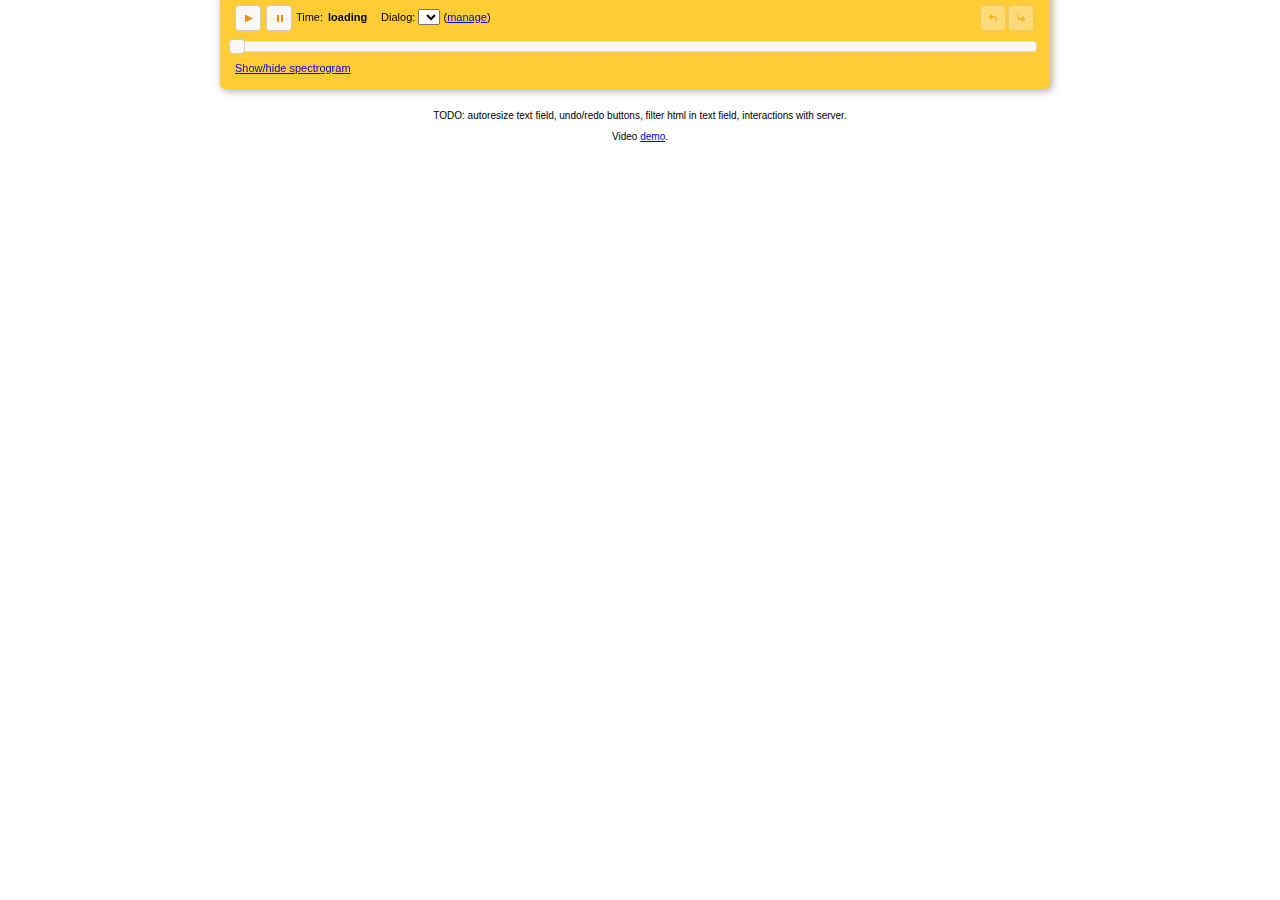
==== root/index.html @ d6fac4a2 "Initial commit. This release does not include data!" ====
<html lang="en"><head>
		<meta http-equiv="Content-Type" content="text/html; charset=iso-8859-1" />
		<title>Transcript correction</title>
		<link type="text/css" href="css/ui-lightness/jquery-ui-1.8.1.custom.css" rel="stylesheet" />	
		<script type="text/javascript" src="js/jquery-1.4.2.min.js"></script>
		<script type="text/javascript" src="js/jquery-ui-1.8.1.custom.min.js"></script>
		<script type="text/javascript" src="client.js"></script>
    <style type="text/css">
    .message {
        color:red;
    }
    #toolbar {
        padding: 15px 15px;
        position: fixed;
        left:50%;
        top:-10;
        width:800px;
        background-color: #ffcc33;
        border-radius:5px;
        -moz-border-radius:5px;
        -webkit-border-radius:5px;
        margin-left:-420px;
        z-index:1;
        box-shadow: 2px 2px 8px #aaa;
        -moz-box-shadow: 2px 2px 8px #aaa;
        -webkit-box-shadow: 2px 2px 8px #aaa;
    }
	body { font: 62.5% "Trebuchet MS", sans-serif; color:black; background-color:white;}
    #slider {width:100%;margin-top:10px;display:inline-block;margin-bottom:10px;}
    sentence {display:block; width:80%; text-align:left; border:1px solid #ccc;padding:20px; border-radius:10px;-moz-border-radius:10px;-webkit-border-radius:10px;margin-top:10px;font-size:130%; background-color:white;}
    placeholder {display: block;padding:10px; }
    sentence.clickable:hover { 
        border: 1px solid white;
        box-shadow: inset 2px 2px 10px #bbb;
        -moz-box-shadow: inset 2px 2px 10px #bbb;
        -webkit-box-shadow: inset 2px 2px 10px #bbb;
        padding-top: 23px;
        padding-bottom: 17px;
        padding-left: 23px;
    }
    sentence.selected {
        border: 1px solid white;
        box-shadow: inset 2px 2px 10px #bbb;
        -moz-box-shadow: inset 2px 2px 10px #bbb;
        -webkit-box-shadow: inset 2px 2px 10px #bbb;
        padding-top: 23px;
        padding-bottom: 17px;
        padding-left: 23px;
    }

    lattice {display:block;margin-bottom:20px;margin-top:-5px;}
    wordlist {display:inline-block; vertical-align:top; background-color: #eeeeee; border: 1px solid  #eeeeee; border-radius:3px; -moz-border-radius:3px; -webkit-border-radius:3px; margin:1px; margin-top:20px;min-width:30px;}
    word {display:inline-block; background-color: #ffffff; margin:2px; border-radius:3px;-moz-border-radius:3px;-webkit-border-radius:3px; padding:3px; padding-left:6px; padding-right:6px; border: 1px solid white;cursor:default;}
    word.selected {border: 1px solid blue;}
    word.unmodified {border: 1px solid blue; }
    wordlist.selected {border: 1px solid #aaaaaa;background-color:#dddddd;}
    wordlist.anchor {background-color:#ccb;border-color:#ccb;text-align:center;font-weight:bold;padding-left:3px;padding-right:3px;padding-top:5px;}
    wordlist.anchor.selected {border: 1px solid #775;background-color:#aa9;}
    input.editing {border: 1px solid black; border-radius:3px;-moz-border-radius:3px; -webkit-border-radius:3px; padding:3px; padding-left:6px; padding-right:6px;margin: 2px;}
    #icons {display:block; visibility:hidden;position:absolute;}
    #edition-icons {display:block; visibility:hidden;position:absolute;}
    icon {float:left;}
    icon:hover {background-color:#eeeeee;border-radius:3px;-moz-border-radius:3px;-webkit-border-radius:3px;}
    semannotation { display:inline; padding-left: 2px; padding-right:2px; background-color: LightSkyBlue;  border-radius:2px;-moz-border-radius:2px;-webkit-border-radius:2px; }
    #spectrogram {
        margin-top:10px;
        display:none;
    }
    .last_modified {
        color:gray;
        font-size:70%;
        float:right;
    }
    </style>
</head>
<body>
<div>
<span id="toolbar" class="ui-widget ui-corner-all">
        <button id="play">Play (Space)</button>
        <button id="pause">Pause (Space)</button>
        
        <label for="amount">Time: </label>
        <input size="5" type="text" id="time" style="border:0; font-weight:bold; background:none;" value="loading"/>
        Dialog: <select id="showname"></select>
        <!--<button id="revert">Revert</button>
        <button id="save">Save</button>
        <button id="previous">Previous</button><button id="next">Next</button>-->
        (<a href="upload.html" target="_manager">manage</a>) 
        <div style="float:right">
        <button id="undo">Undo (Ctrl-z)</button><button id="redo">Redo (Ctrl-Shift-z)</button>
        </div>
        <div id="slider"></div>
        <audio id="player"></audio>
        <a href="#" id="show_spectrogram">Show/hide spectrogram</a>
        <iframe name="spectrogram" id="spectrogram" src="spectrogram/33.html" frameborder="0" width="800"></iframe>
</span>
</div>
<center>
<div style="margin-top:110px"></div>
<div id="sentences"></div>
<div id="icons"><icon class="delete wordlist-icon" title="Delete selected (Delete)"></icon><icon class="edit wordlist-icon" title="Edit selected (Enter)"></icon><icon class="insert wordlist-icon" title="Insert after (Ctrl-Space)"></icon>
<icon class="cancel edition-icon" title="Cancel edition (Esc)"></icon><icon class="save edition-icon" title="Save new text (Enter)"></icon></div>
<p>TODO: autoresize text field, undo/redo buttons, filter html in text field, interactions with server.</p>
<p>Video <a href="transcript-correction2.avi">demo</a>.</p>
</center>
</body>
</html>
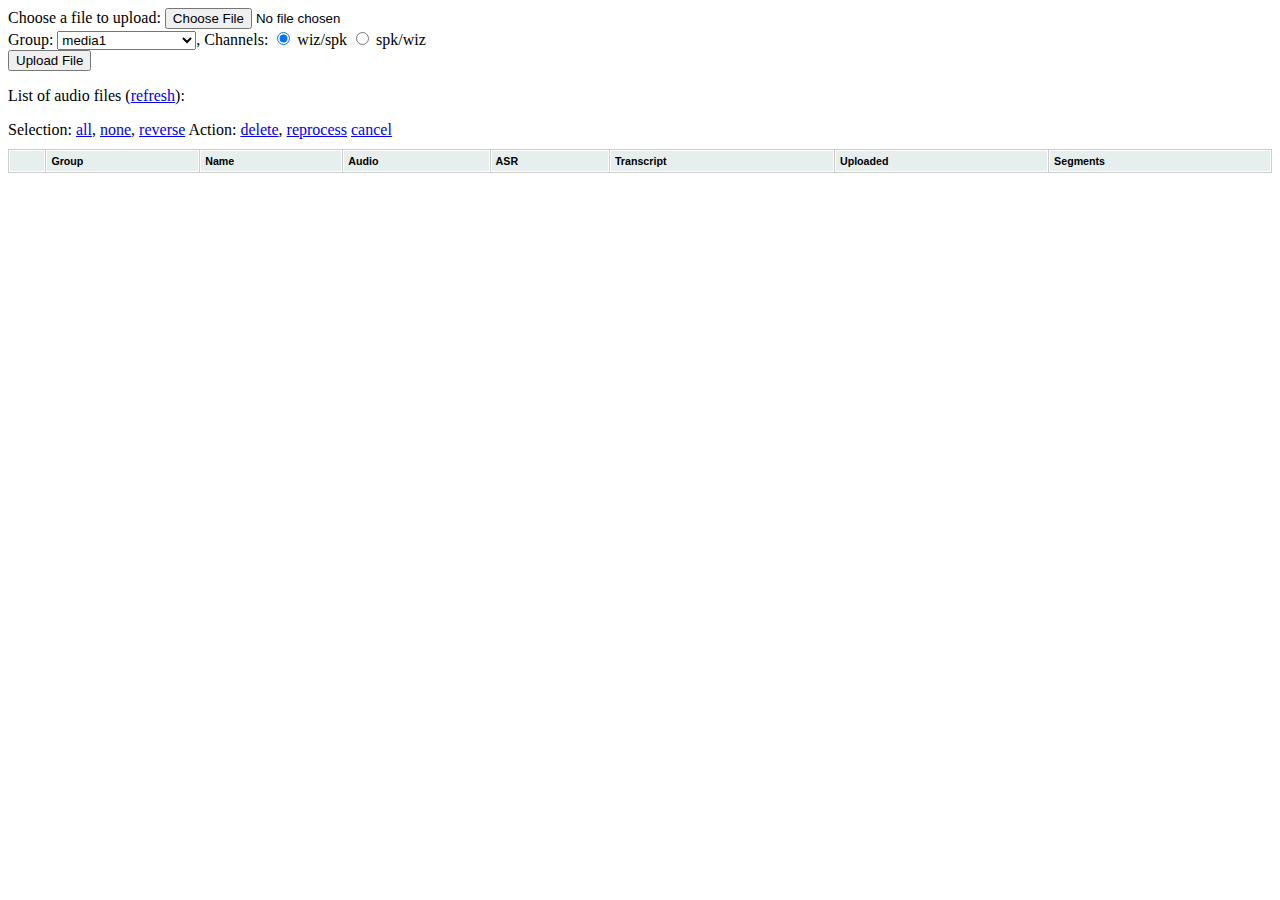
==== commit dbc32602: "merged manager and editor to one file" ====
--- a/root/index.html
+++ b/root/index.html
@@ -1,107 +1,204 @@
-<html lang="en"><head>
-		<meta http-equiv="Content-Type" content="text/html; charset=iso-8859-1" />
-		<title>Transcript correction</title>
-		<link type="text/css" href="css/ui-lightness/jquery-ui-1.8.1.custom.css" rel="stylesheet" />	
-		<script type="text/javascript" src="js/jquery-1.4.2.min.js"></script>
-		<script type="text/javascript" src="js/jquery-ui-1.8.1.custom.min.js"></script>
-		<script type="text/javascript" src="client.js"></script>
-    <style type="text/css">
-    .message {
-        color:red;
+<html>
+<head>
+<title>Audio transcript manager</title>
+<link rel="stylesheet" href="js/style.css" type="text/css" />
+<script type="text/javascript" src="js/jquery-1.4.2.min.js"></script>
+<link type="text/css" href="css/ui-lightness/jquery-ui-1.8.1.custom.css" rel="stylesheet" />	
+<script type="text/javascript" src="js/jquery-ui-1.8.1.custom.min.js"></script>
+<script type="text/javascript" src="js/jquery.tablesorter.min.js"></script> 
+<script type="text/javascript" src="longpoll.js"></script>
+<script type="text/javascript">
+if(this.console == undefined) {
+    console = { log: function() {} };
+}
+function startUpload(){
+    $('#f1_upload_process').show();
+    $("#wait").show();
+    $("#result").html("");
+    return true;
+}
+
+function stopUpload(message, show_overwrite){
+    $("#result").html(message);
+    $('#f1_upload_process').hide();
+    $('#overwrite input[name=overwrite]').attr('checked', false);
+    if(show_overwrite) {
+        $('#overwrite').show();
+    } else $('#overwrite').hide();
+    $("#wait").hide();
+    list_files();
+    return true;
+}
+
+var file_info = null;
+
+function list_files() {
+    $.getJSON('/list_files', {}, function(data) {
+        file_info = data;
+        var list = $('#file_list > tbody');
+        $(list).empty();
+        var fields = ['select', 'group', 'name', 'original_audio', 'asr_status', 'transcript_status', 'uploaded', 'num_segments'];
+        for(var i = 0; i < data.length; i++) {
+            var table_row = "<tr>";
+            for(var j = 0; j < fields.length ;j++) {
+                table_row += '<td class="' + fields[j] + '">' + data[i][fields[j]] + '</td>';
+            }
+            table_row += "</tr>";
+            var row = $(table_row);
+            $(row).attr("file_num", i);
+            $(list).append(row);
+            var row = $(list).children().last();
+            $(row).find('td.select').html('<input class="select" type="checkbox" />');
+        }
+        /*$('#file_list td.original_audio').each(function () {
+            $(this).html('<a href="' + $(this).html() + '">' + $(this).html() + '</a>');
+        });*/
+        /*$('#file_list').find('.asr_status').each(function() {
+            var text = $(this).html();
+            if(text.match(/^waiting/)) { $(this).css("color", "orange"); }
+            else if (text.match(/^processed/)) { $(this).css("color", "green"); }
+            else if (text.match(/^failed/)) { $(this).css("color", "red"); }
+        });
+        $('#file_list').find('.transcript_status').each(function() {
+            var text = $(this).html();
+            if(text.match(/^modified/)) { $(this).css("color", "orange"); }
+            else if (text.match(/^validated/)) { $(this).css("color", "green"); }
+        });*/
+        $('#file_list').tablesorter({headers:{0:{sorter:false}, 6:{sorter:'usLongDate'}}}); 
+        $('#file_list').trigger('update');
+        $('#file_list').trigger('sorton', [[[6,1]]]);
+    });
+};
+
+$(function() {
+    $('#file_list').addClass('tablesorter');
+    //$("#file_list").tablesorter();
+    $("#file_list").bind("sortStart",function() { 
+        $("#wait").show(); 
+    }).bind("sortEnd",function() { 
+        $("#wait").hide(); 
+    }); 
+    //{sortList:[[6,1]], headers:{6:{sorter:'usLongDate'}}});
+    $('#overwrite input[name=overwrite]').attr('checked', false);
+    list_files();
+});
+
+function select(type) {
+    if(type == "all") {
+        $("input.select").attr("checked", true);
+    } else if(type == "none") {
+        $("input.select").attr("checked", false);
+    } else if(type == "reverse") {
+        $("input.select").each(function() {
+            $(this).attr("checked", !$(this).attr("checked"));
+        });
     }
-    #toolbar {
-        padding: 15px 15px;
-        position: fixed;
-        left:50%;
-        top:-10;
-        width:800px;
-        background-color: #ffcc33;
-        border-radius:5px;
-        -moz-border-radius:5px;
-        -webkit-border-radius:5px;
-        margin-left:-420px;
-        z-index:1;
-        box-shadow: 2px 2px 8px #aaa;
-        -moz-box-shadow: 2px 2px 8px #aaa;
-        -webkit-box-shadow: 2px 2px 8px #aaa;
+}
+
+function action(type) {
+    if(type == "delete") {
+        var selection = $("input.select[checked!=false]").parents("tr").find(".name").get();
+        if(selection.length > 0 && confirm("Do you really want to delete " + selection.length + " files?")) {
+            $.post("/delete_dialog", JSON.stringify(selection.map(function(item){return $(item).html();})), function(data) {
+                if(data.error == "failed") {
+                    console.log(data);
+                } else {
+                    $("input.select[checked!=false]").parents("tr").fadeOut(function() {
+                        $(this).remove();
+                    });
+                }
+            });
+        }
+    } else if(type == "reprocess") {
+        var selection = $("input.select[checked!=false]").parents("tr").find(".name").get();
+        if(selection.length > 0 && confirm("Do you really want to reprocess " + selection.length + " files?")) {
+            $.post("/reprocess_dialog", JSON.stringify(selection.map(function(item){return $(item).html();})), function(data) {
+                if(data.error == "failed") {
+                    console.log(data);
+                } else {
+                    //list_files();
+                }
+            });
+        }
+    } else if(type == "cancel") {
+        var selection = $("input.select[checked!=false]").parents("tr").find(".name").get();
+        if(selection.length > 0 && confirm("Do you really want to cancel " + selection.length + " files?")) {
+            $.post("/cancel_processing", JSON.stringify(selection.map(function(item){return $(item).html();})), function(data) {
+                if(data.error == "failed") {
+                    console.log(data);
+                } else {
+                    //list_files();
+                }
+            });
+        }
+    } else if(type == "refresh") {
+        var selection = $("input.select[checked!=false]").parents("tr").find(".name").get();
+        $.post("/refresh", JSON.stringify(selection.map(function(item){return $(item).html();})));
     }
-	body { font: 62.5% "Trebuchet MS", sans-serif; color:black; background-color:white;}
-    #slider {width:100%;margin-top:10px;display:inline-block;margin-bottom:10px;}
-    sentence {display:block; width:80%; text-align:left; border:1px solid #ccc;padding:20px; border-radius:10px;-moz-border-radius:10px;-webkit-border-radius:10px;margin-top:10px;font-size:130%; background-color:white;}
-    placeholder {display: block;padding:10px; }
-    sentence.clickable:hover { 
-        border: 1px solid white;
-        box-shadow: inset 2px 2px 10px #bbb;
-        -moz-box-shadow: inset 2px 2px 10px #bbb;
-        -webkit-box-shadow: inset 2px 2px 10px #bbb;
-        padding-top: 23px;
-        padding-bottom: 17px;
-        padding-left: 23px;
-    }
-    sentence.selected {
-        border: 1px solid white;
-        box-shadow: inset 2px 2px 10px #bbb;
-        -moz-box-shadow: inset 2px 2px 10px #bbb;
-        -webkit-box-shadow: inset 2px 2px 10px #bbb;
-        padding-top: 23px;
-        padding-bottom: 17px;
-        padding-left: 23px;
-    }
-
-    lattice {display:block;margin-bottom:20px;margin-top:-5px;}
-    wordlist {display:inline-block; vertical-align:top; background-color: #eeeeee; border: 1px solid  #eeeeee; border-radius:3px; -moz-border-radius:3px; -webkit-border-radius:3px; margin:1px; margin-top:20px;min-width:30px;}
-    word {display:inline-block; background-color: #ffffff; margin:2px; border-radius:3px;-moz-border-radius:3px;-webkit-border-radius:3px; padding:3px; padding-left:6px; padding-right:6px; border: 1px solid white;cursor:default;}
-    word.selected {border: 1px solid blue;}
-    word.unmodified {border: 1px solid blue; }
-    wordlist.selected {border: 1px solid #aaaaaa;background-color:#dddddd;}
-    wordlist.anchor {background-color:#ccb;border-color:#ccb;text-align:center;font-weight:bold;padding-left:3px;padding-right:3px;padding-top:5px;}
-    wordlist.anchor.selected {border: 1px solid #775;background-color:#aa9;}
-    input.editing {border: 1px solid black; border-radius:3px;-moz-border-radius:3px; -webkit-border-radius:3px; padding:3px; padding-left:6px; padding-right:6px;margin: 2px;}
-    #icons {display:block; visibility:hidden;position:absolute;}
-    #edition-icons {display:block; visibility:hidden;position:absolute;}
-    icon {float:left;}
-    icon:hover {background-color:#eeeeee;border-radius:3px;-moz-border-radius:3px;-webkit-border-radius:3px;}
-    semannotation { display:inline; padding-left: 2px; padding-right:2px; background-color: LightSkyBlue;  border-radius:2px;-moz-border-radius:2px;-webkit-border-radius:2px; }
-    #spectrogram {
-        margin-top:10px;
-        display:none;
-    }
-    .last_modified {
-        color:gray;
-        font-size:70%;
-        float:right;
-    }
-    </style>
+}
+
+var longpoll = new LongPoll("/poll");
+$(function() {
+    longpoll.on("update_dialog", function(event) {
+        console.log(event.payload);
+        var row = $('#file_list').find('td.name')
+            .filter(function() { return $(this).html() == event.payload.name }).parent();
+        console.log(row);
+        var fields = ['select', 'group', 'name', 'original_audio', 'asr_status', 'transcript_status', 'uploaded', 'num_segments'];
+        for(var i = 0; i < fields.length; i++) {
+            $(row).find('td.' + fields[i]).html(event.payload[fields[i]]);
+        }
+        row.find('td')
+            .css({backgroundColor: 'yellow'}).delay(300)
+            .animate({backgroundColor: 'white'});
+    });
+});
+</script>
+<style type="text/css">
+#f1_upload_process{
+    display:none;
+}
+form{
+}
+</style>
 </head>
 <body>
-<div>
-<span id="toolbar" class="ui-widget ui-corner-all">
-        <button id="play">Play (Space)</button>
-        <button id="pause">Pause (Space)</button>
-        
-        <label for="amount">Time: </label>
-        <input size="5" type="text" id="time" style="border:0; font-weight:bold; background:none;" value="loading"/>
-        Dialog: <select id="showname"></select>
-        <!--<button id="revert">Revert</button>
-        <button id="save">Save</button>
-        <button id="previous">Previous</button><button id="next">Next</button>-->
-        (<a href="upload.html" target="_manager">manage</a>) 
-        <div style="float:right">
-        <button id="undo">Undo (Ctrl-z)</button><button id="redo">Redo (Ctrl-Shift-z)</button>
-        </div>
-        <div id="slider"></div>
-        <audio id="player"></audio>
-        <a href="#" id="show_spectrogram">Show/hide spectrogram</a>
-        <iframe name="spectrogram" id="spectrogram" src="spectrogram/33.html" frameborder="0" width="800"></iframe>
-</span>
-</div>
-<center>
-<div style="margin-top:110px"></div>
-<div id="sentences"></div>
-<div id="icons"><icon class="delete wordlist-icon" title="Delete selected (Delete)"></icon><icon class="edit wordlist-icon" title="Edit selected (Enter)"></icon><icon class="insert wordlist-icon" title="Insert after (Ctrl-Space)"></icon>
-<icon class="cancel edition-icon" title="Cancel edition (Esc)"></icon><icon class="save edition-icon" title="Save new text (Enter)"></icon></div>
-<p>TODO: autoresize text field, undo/redo buttons, filter html in text field, interactions with server.</p>
-<p>Video <a href="transcript-correction2.avi">demo</a>.</p>
-</center>
+<div id="wait" style="display:none;position:fixed; top:0px; left:0px;"><img src="loader.gif" /></div>
+<div id="message" style="display:none;position:fixed; top:0px; right:0px;"></div>
+<form enctype="multipart/form-data" action="/upload" method="POST" target="upload_target" onsubmit="startUpload();">
+<p id="f1_upload_process">Uploading...</p>
+<p id="result">
+<div id="overwrite" style="display:none;"><input name="overwrite" type="checkbox"> Force overwrite</div>
+</p>
+<input type="hidden" name="MAX_FILE_SIZE" value="100000000" />
+Choose a file to upload: <input name="uploadedfile" type="file" /><br />
+Group: <select name="group"><option name="media1">media1</option><option name="media2-newdomain">media2-newdomain</option></select>,
+Channels: <input name="channels" type="radio" checked title="Left: wizard / Right: speaker" value="wiz/spk"> wiz/spk <input name="channels" type="radio" title="Left: speaker / Right: wizard" value="spk/wiz"> spk/wiz<br />
+<input type="submit" value="Upload File" />
+<iframe id="upload_target" name="upload_target" src="#" style="width:0px;height:0px;border:0px solid #fff;"></iframe> 
+</form>
+
+    <p>
+    List of audio files (<a href="javascript:list_files()">refresh</a>):
+    </p>
+    Selection: <a href="javascript:select('all')">all</a>, <a href="javascript:select('none')">none</a>, <a href="javascript:select('reverse')">reverse</a>
+    Action: <a href="javascript:action('delete')">delete</a>,
+    <a href="javascript:action('reprocess')">reprocess</a>
+    <a href="javascript:action('cancel')">cancel</a>
+    <table id="file_list" cellspacing="1px">
+    <thead>
+        <tr>
+            <th></th>
+            <th>Group</th>
+            <th>Name</th>
+            <th>Audio</th>
+            <th>ASR</th>
+            <th>Transcript</th>
+            <th>Uploaded</th>
+            <th>Segments</th>
+        </tr>
+    </thead>
+    <tbody></tbody>
+    </table>
 </body>
 </html>
--- a/root/js/style.css
+++ b/root/js/style.css
@@ -0,0 +1,39 @@
+/* tables */
+table.tablesorter {
+	font-family:arial;
+	background-color: #CDCDCD;
+	margin:10px 0pt 15px;
+	font-size: 8pt;
+	width: 100%;
+	text-align: left;
+}
+table.tablesorter thead tr th, table.tablesorter tfoot tr th {
+	background-color: #e6EEEE;
+	border: 1px solid #FFF;
+	font-size: 8pt;
+	padding: 4px;
+}
+table.tablesorter thead tr .header {
+	background-image: url(bg.gif);
+	background-repeat: no-repeat;
+	background-position: center right;
+	cursor: pointer;
+}
+table.tablesorter tbody td {
+	color: #3D3D3D;
+	padding: 4px;
+	background-color: #FFF;
+	vertical-align: top;
+}
+table.tablesorter tbody tr.odd td {
+	background-color:#F0F0F6;
+}
+table.tablesorter thead tr .headerSortUp {
+	background-image: url(asc.gif);
+}
+table.tablesorter thead tr .headerSortDown {
+	background-image: url(desc.gif);
+}
+table.tablesorter thead tr .headerSortDown, table.tablesorter thead tr .headerSortUp {
+background-color: #8dbdd8;
+}
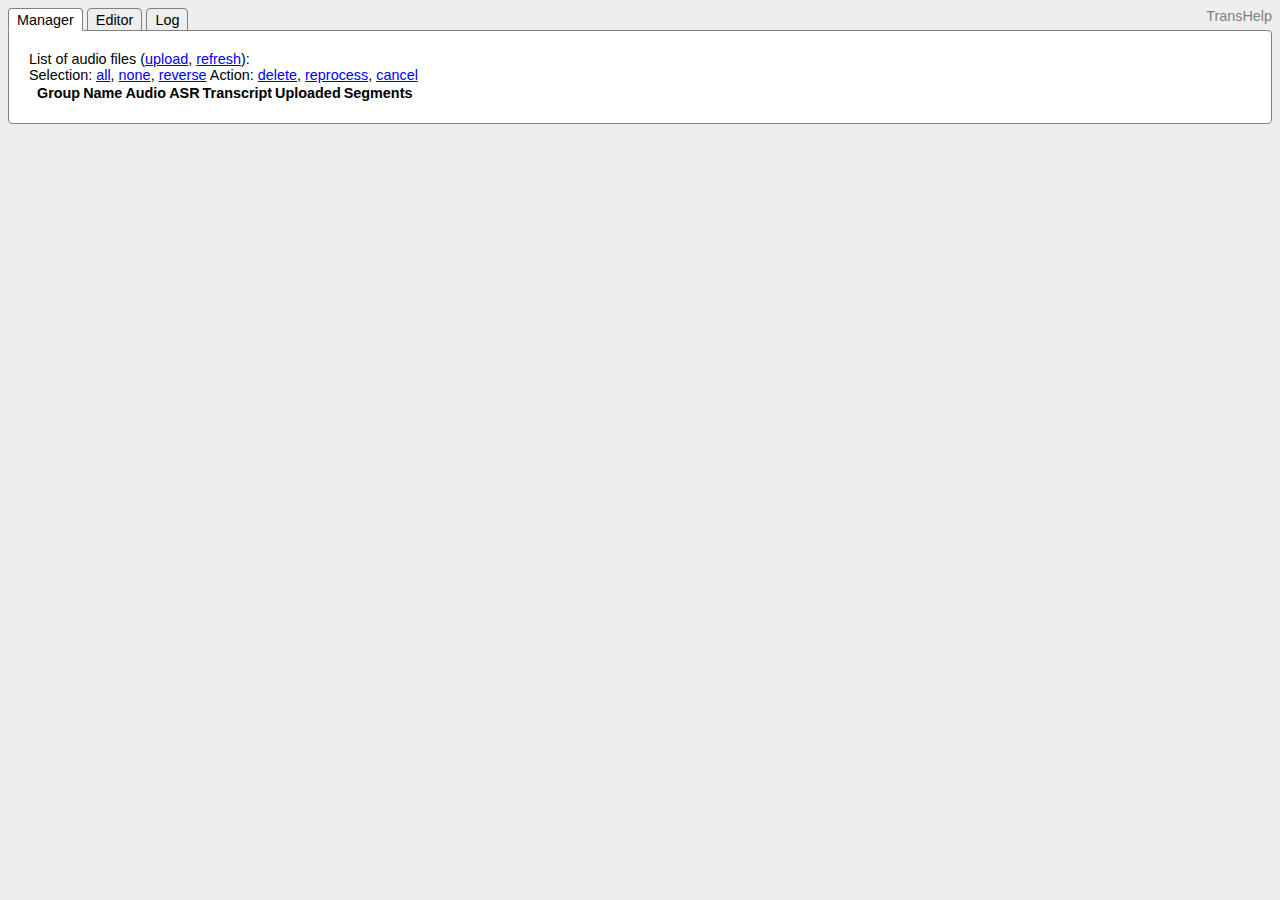
==== commit f1b33507: "added a log tab; tuned css" ====
--- a/root/index.html
+++ b/root/index.html
@@ -1,193 +1,51 @@
-<html>
+<!DOCTYPE html>
+<html lang="en">
 <head>
-<title>Audio transcript manager</title>
-<link rel="stylesheet" href="js/style.css" type="text/css" />
-<script type="text/javascript" src="js/jquery-1.4.2.min.js"></script>
-<link type="text/css" href="css/ui-lightness/jquery-ui-1.8.1.custom.css" rel="stylesheet" />	
-<script type="text/javascript" src="js/jquery-ui-1.8.1.custom.min.js"></script>
-<script type="text/javascript" src="js/jquery.tablesorter.min.js"></script> 
-<script type="text/javascript" src="longpoll.js"></script>
-<script type="text/javascript">
-if(this.console == undefined) {
-    console = { log: function() {} };
-}
-function startUpload(){
-    $('#f1_upload_process').show();
-    $("#wait").show();
-    $("#result").html("");
-    return true;
-}
-
-function stopUpload(message, show_overwrite){
-    $("#result").html(message);
-    $('#f1_upload_process').hide();
-    $('#overwrite input[name=overwrite]').attr('checked', false);
-    if(show_overwrite) {
-        $('#overwrite').show();
-    } else $('#overwrite').hide();
-    $("#wait").hide();
-    list_files();
-    return true;
-}
-
-var file_info = null;
-
-function list_files() {
-    $.getJSON('/list_files', {}, function(data) {
-        file_info = data;
-        var list = $('#file_list > tbody');
-        $(list).empty();
-        var fields = ['select', 'group', 'name', 'original_audio', 'asr_status', 'transcript_status', 'uploaded', 'num_segments'];
-        for(var i = 0; i < data.length; i++) {
-            var table_row = "<tr>";
-            for(var j = 0; j < fields.length ;j++) {
-                table_row += '<td class="' + fields[j] + '">' + data[i][fields[j]] + '</td>';
-            }
-            table_row += "</tr>";
-            var row = $(table_row);
-            $(row).attr("file_num", i);
-            $(list).append(row);
-            var row = $(list).children().last();
-            $(row).find('td.select').html('<input class="select" type="checkbox" />');
-        }
-        /*$('#file_list td.original_audio').each(function () {
-            $(this).html('<a href="' + $(this).html() + '">' + $(this).html() + '</a>');
-        });*/
-        /*$('#file_list').find('.asr_status').each(function() {
-            var text = $(this).html();
-            if(text.match(/^waiting/)) { $(this).css("color", "orange"); }
-            else if (text.match(/^processed/)) { $(this).css("color", "green"); }
-            else if (text.match(/^failed/)) { $(this).css("color", "red"); }
-        });
-        $('#file_list').find('.transcript_status').each(function() {
-            var text = $(this).html();
-            if(text.match(/^modified/)) { $(this).css("color", "orange"); }
-            else if (text.match(/^validated/)) { $(this).css("color", "green"); }
-        });*/
-        $('#file_list').tablesorter({headers:{0:{sorter:false}, 6:{sorter:'usLongDate'}}}); 
-        $('#file_list').trigger('update');
-        $('#file_list').trigger('sorton', [[[6,1]]]);
-    });
-};
-
-$(function() {
-    $('#file_list').addClass('tablesorter');
-    //$("#file_list").tablesorter();
-    $("#file_list").bind("sortStart",function() { 
-        $("#wait").show(); 
-    }).bind("sortEnd",function() { 
-        $("#wait").hide(); 
-    }); 
-    //{sortList:[[6,1]], headers:{6:{sorter:'usLongDate'}}});
-    $('#overwrite input[name=overwrite]').attr('checked', false);
-    list_files();
-});
-
-function select(type) {
-    if(type == "all") {
-        $("input.select").attr("checked", true);
-    } else if(type == "none") {
-        $("input.select").attr("checked", false);
-    } else if(type == "reverse") {
-        $("input.select").each(function() {
-            $(this).attr("checked", !$(this).attr("checked"));
-        });
-    }
-}
-
-function action(type) {
-    if(type == "delete") {
-        var selection = $("input.select[checked!=false]").parents("tr").find(".name").get();
-        if(selection.length > 0 && confirm("Do you really want to delete " + selection.length + " files?")) {
-            $.post("/delete_dialog", JSON.stringify(selection.map(function(item){return $(item).html();})), function(data) {
-                if(data.error == "failed") {
-                    console.log(data);
-                } else {
-                    $("input.select[checked!=false]").parents("tr").fadeOut(function() {
-                        $(this).remove();
-                    });
-                }
-            });
-        }
-    } else if(type == "reprocess") {
-        var selection = $("input.select[checked!=false]").parents("tr").find(".name").get();
-        if(selection.length > 0 && confirm("Do you really want to reprocess " + selection.length + " files?")) {
-            $.post("/reprocess_dialog", JSON.stringify(selection.map(function(item){return $(item).html();})), function(data) {
-                if(data.error == "failed") {
-                    console.log(data);
-                } else {
-                    //list_files();
-                }
-            });
-        }
-    } else if(type == "cancel") {
-        var selection = $("input.select[checked!=false]").parents("tr").find(".name").get();
-        if(selection.length > 0 && confirm("Do you really want to cancel " + selection.length + " files?")) {
-            $.post("/cancel_processing", JSON.stringify(selection.map(function(item){return $(item).html();})), function(data) {
-                if(data.error == "failed") {
-                    console.log(data);
-                } else {
-                    //list_files();
-                }
-            });
-        }
-    } else if(type == "refresh") {
-        var selection = $("input.select[checked!=false]").parents("tr").find(".name").get();
-        $.post("/refresh", JSON.stringify(selection.map(function(item){return $(item).html();})));
-    }
-}
-
-var longpoll = new LongPoll("/poll");
-$(function() {
-    longpoll.on("update_dialog", function(event) {
-        console.log(event.payload);
-        var row = $('#file_list').find('td.name')
-            .filter(function() { return $(this).html() == event.payload.name }).parent();
-        console.log(row);
-        var fields = ['select', 'group', 'name', 'original_audio', 'asr_status', 'transcript_status', 'uploaded', 'num_segments'];
-        for(var i = 0; i < fields.length; i++) {
-            $(row).find('td.' + fields[i]).html(event.payload[fields[i]]);
-        }
-        row.find('td')
-            .css({backgroundColor: 'yellow'}).delay(300)
-            .animate({backgroundColor: 'white'});
-    });
-});
-</script>
-<style type="text/css">
-#f1_upload_process{
-    display:none;
-}
-form{
-}
-</style>
+    <meta charset="iso-8859-1">
+    <title>TransHelp</title>
+    <link type="text/css" href="common.css" rel="stylesheet" /> <!-- need to be first for bulck resize of wordlists to work! -->
+    <link rel="stylesheet" href="js/style.css" type="text/css" />
+    <link type="text/css" href="css/ui-lightness/jquery-ui-1.8.1.custom.css" rel="stylesheet" />	
+    <script type="text/javascript" src="js/jquery-1.4.2.min.js"></script>
+    <script type="text/javascript" src="js/jquery-ui-1.8.1.custom.min.js"></script>
+    <script type="text/javascript" src="js/jquery.tablesorter.min.js"></script> 
+    <script type="text/javascript" src="longpoll.js"></script>
+    <script type="text/javascript" src="manager.js"></script>
+    <script type="text/javascript" src="editor.js"></script>
 </head>
 <body>
-<div id="wait" style="display:none;position:fixed; top:0px; left:0px;"><img src="loader.gif" /></div>
-<div id="message" style="display:none;position:fixed; top:0px; right:0px;"></div>
-<form enctype="multipart/form-data" action="/upload" method="POST" target="upload_target" onsubmit="startUpload();">
-<p id="f1_upload_process">Uploading...</p>
-<p id="result">
-<div id="overwrite" style="display:none;"><input name="overwrite" type="checkbox"> Force overwrite</div>
-</p>
-<input type="hidden" name="MAX_FILE_SIZE" value="100000000" />
-Choose a file to upload: <input name="uploadedfile" type="file" /><br />
-Group: <select name="group"><option name="media1">media1</option><option name="media2-newdomain">media2-newdomain</option></select>,
-Channels: <input name="channels" type="radio" checked title="Left: wizard / Right: speaker" value="wiz/spk"> wiz/spk <input name="channels" type="radio" title="Left: speaker / Right: wizard" value="spk/wiz"> spk/wiz<br />
-<input type="submit" value="Upload File" />
-<iframe id="upload_target" name="upload_target" src="#" style="width:0px;height:0px;border:0px solid #fff;"></iframe> 
-</form>
+<div class="tabbar">
+    <div id="manager-tab" class="tab-header selected" target="#manager">Manager</div>
+    <div id="editor-tab" class="tab-header" target="#editor">Editor</div>
+    <div id="log-tab" class="tab-header" target="#log">Log</div>
+    <span style="float:right;color:gray;">TransHelp</span>
 
-    <p>
-    List of audio files (<a href="javascript:list_files()">refresh</a>):
-    </p>
-    Selection: <a href="javascript:select('all')">all</a>, <a href="javascript:select('none')">none</a>, <a href="javascript:select('reverse')">reverse</a>
-    Action: <a href="javascript:action('delete')">delete</a>,
-    <a href="javascript:action('reprocess')">reprocess</a>
-    <a href="javascript:action('cancel')">cancel</a>
-    <table id="file_list" cellspacing="1px">
-    <thead>
-        <tr>
+    <div class="tab selected" id="manager">
+        <div id="upload_form">
+        <div id="wait" style="display:none;position:fixed; top:0px; left:0px;"><img src="loader.gif" /></div>
+        <div id="message" style="display:none;position:fixed; top:0px; right:0px;"></div>
+        <form enctype="multipart/form-data" action="/upload" method="POST" target="upload_target" onsubmit="startUpload();">
+            <p id="f1_upload_process">Uploading...</p>
+            <div id="result"></div>
+            <div id="overwrite" style="display:none;"><input name="overwrite" type="checkbox" /> Force overwrite</div>
+            <input type="hidden" name="MAX_FILE_SIZE" value="100000000" />
+            Choose a file to upload: <input name="uploadedfile" type="file" /><br />
+            Group: <select name="group"><option name="media1">media1</option><option name="media2-newdomain">media2-newdomain</option></select>,
+            Channels: <input name="channels" type="radio" checked title="Left: wizard / Right: speaker" value="wiz/spk" /> 
+            wiz/spk <input name="channels" type="radio" title="Left: speaker / Right: wizard" value="spk/wiz" /> spk/wiz<br />
+            <input type="submit" value="Upload File" />
+            <iframe id="upload_target" name="upload_target" src="#" style="width:0px;height:0px;border:0px solid #fff;background:white;float:right;"></iframe> 
+            <a href="javascript:$('#upload_form').hide();">hide form</a>
+        </form>
+        </div>
+
+        List of audio files (<a href="javascript:$('#upload_form').show();">upload</a>, <a href="javascript:list_files()">refresh</a>):<br />
+        Selection: <a href="javascript:select('all')">all</a>, <a href="javascript:select('none')">none</a>, <a href="javascript:select('reverse')">reverse</a>
+        Action: <a href="javascript:action('delete')">delete</a>, <a href="javascript:action('reprocess')">reprocess</a>, <a href="javascript:action('cancel')">cancel</a>
+        <table id="file_list" cellspacing="1px">
+        <thead>
+            <tr>
+            <th></th>
             <th></th>
             <th>Group</th>
             <th>Name</th>
@@ -196,9 +54,41 @@
             <th>Transcript</th>
             <th>Uploaded</th>
             <th>Segments</th>
-        </tr>
-    </thead>
-    <tbody></tbody>
-    </table>
+            </tr>
+        </thead>
+        <tbody></tbody>
+        </table>
+    </div>
+    <div class="tab" id="editor">
+        <div id="toolbar" class="ui-widget ui-corner-all">
+                <button id="play">Play (Space)</button>
+                <button id="pause">Pause (Space)</button>
+                
+                <label for="amount">Time: </label>
+                <input size="5" type="text" id="time" style="border:0; font-weight:bold; background:none;" value="loading"/>
+                Dialog: <select id="showname"></select>
+                <!--<button id="revert">Revert</button>
+                <button id="save">Save</button>
+                <button id="previous">Previous</button><button id="next">Next</button>-->
+                <!--(<a href="upload.html" target="_manager">manage</a>) -->
+                <div style="float:right">
+                <button id="undo">Undo (Ctrl-z)</button><button id="redo">Redo (Ctrl-Shift-z)</button>
+                </div>
+                <div id="slider"></div>
+                <audio id="player"></audio>
+                <!-- <a href="#" id="show_spectrogram">Show/hide spectrogram</a>
+                <iframe name="spectrogram" id="spectrogram" src="spectrogram/33.html" frameborder="0" width="800"></iframe> -->
+        </div>
+        <center>
+            <div id="sentences"></div>
+            <div id="icons"><icon class="delete wordlist-icon" title="Delete selected (Delete)"></icon><icon class="edit wordlist-icon" title="Edit selected (Enter)"></icon><icon class="insert wordlist-icon" title="Insert after (Ctrl-Space)"></icon>
+            <icon class="cancel edition-icon" title="Cancel edition (Esc)"></icon><icon class="save edition-icon" title="Save new text (Enter)"></icon></div>
+        </center>
+    </div>
+    <div class="tab" id="log">
+        <div id="log-content"></div>
+        <a href="javascript:$.get('/log', function(data) { $('#log-content').html(data.replace(/\n/g, '<br>')); })">refresh</a>
+    </div>
+</div>
 </body>
 </html>
--- a/root/common.css
+++ b/root/common.css
@@ -0,0 +1,271 @@
+/* Common */
+body {
+    font-family: sans-serif; /*"Trebuchet MS", sans-serif;*/
+    font-size: 90%;
+    color: black;
+    background-color: #eee;
+}
+.tab-header {
+    position: relative;
+    display: inline-block;
+    border: 1px solid gray;
+    background-color: #eee;
+    padding-top: 3px;
+    padding-right: 8px;
+    padding-left: 8px;
+    padding-bottom: 2px;
+    border-top-left-radius: 4px;
+    border-top-right-radius: 4px;
+    -moz-border-radius-topleft: 4px;
+    -moz-border-radius-topright: 4px;
+    -webkit-border-top-left-radius: 4px;
+    -webkit-border-top-right-radius: 4px;
+    z-index: 100;
+}
+.tab-header:hover {
+    cursor: pointer;
+    cursor: hand;
+}
+.tab-header.selected {
+    background-color: white;
+    border-bottom: 1px solid white;
+}
+.tab {
+    border-radius: 4px;
+    border-top-left-radius: 0px;
+    -moz-border-radius: 4px;
+    -moz-border-radius-topleft: 0px;
+    -webkit-border-radius: 4px;
+    -webkit-border-top-left-radius: 0px;
+    position: relative;
+    top: -1px;
+    border: 1px solid gray;
+    padding: 20px;
+    display: none;
+    background-color: white;
+}
+.tab.selected {
+    display: block;
+}
+
+/* Manager */
+#upload_form {
+    display: none;
+}
+#upload_form form {
+    display: inline-block;
+    border: 1px solid gray;
+    padding: 10px;
+    margin: 10px;
+    margin-top: 0px;
+}
+#f1_upload_process{
+    display: none;
+}
+
+/* Editor */
+.message {
+    color: red;
+}
+#toolbar {
+    position: fixed;
+    padding:20px;
+    margin-left:auto;
+    margin-right:auto;
+    font-size:70%;
+    width: 500px;
+    background-color: #eee; /*#ffcc33;*/
+    border-radius: 5px;
+    -moz-border-radius: 5px;
+    -webkit-border-radius: 5px;
+    border: 1px solid gray;
+    z-index: 1;
+    box-shadow: 2px 2px 8px #aaa;
+    -moz-box-shadow: 2px 2px 8px #aaa;
+    -webkit-box-shadow: 2px 2px 8px #aaa;
+}
+#slider {
+    margin-top: 10px;
+    display: block;
+    margin-bottom: 10px;
+}
+sentence {
+    display: block;
+    text-align: left;
+    padding: 10px;
+    border-radius: 10px;
+    -moz-border-radius: 10px;
+    -webkit-border-radius: 10px;
+    margin-top: 10px;
+    background-color: white;
+    border: 1px solid gray;
+}
+placeholder {
+    display: block;
+    padding: 10px;
+}
+sentence.clickable:hover { 
+    background-color: #eee;
+    /*box-shadow: inset 2px 2px 10px #bbb;
+    -moz-box-shadow: inset 2px 2px 10px #bbb;
+    -webkit-box-shadow: inset 2px 2px 10px #bbb;
+    padding-top: 23px;
+    padding-bottom: 17px;
+    padding-left: 23px;
+    */
+}
+sentence.selected {
+    /*border: 1px solid white;
+    box-shadow: inset 2px 2px 10px #bbb;
+    -moz-box-shadow: inset 2px 2px 10px #bbb;
+    -webkit-box-shadow: inset 2px 2px 10px #bbb;
+    padding-top: 23px;
+    padding-bottom: 17px;
+    padding-left: 23px;
+    */
+}
+lattice {
+    display: block;
+    margin-bottom: 5px;
+    margin-top: -5px;
+}
+wordlist {
+    display: inline-block;
+    vertical-align: top;
+    background-color: #eeeeee;
+    border: 1px solid  #eeeeee;
+    border-radius: 3px;
+    -moz-border-radius: 3px;
+    -webkit-border-radius: 3px;
+    margin: 1px;
+    margin-top: 20px;
+    min-width: 30px;
+}
+word {
+    display: inline-block;
+    background-color: #ffffff;
+    margin: 2px;
+    border-radius: 3px;
+    -moz-border-radius: 3px;
+    -webkit-border-radius: 3px;
+    padding: 3px;
+    padding-left: 6px;
+    padding-right: 6px;
+    border: 1px solid white;
+    cursor: default;
+}
+word.selected {
+    border: 1px solid blue;
+}
+word.unmodified {
+    border: 1px solid blue;
+}
+wordlist.selected {
+    border: 1px solid #aaaaaa;
+    background-color: #dddddd;
+}
+wordlist.anchor {
+    background-color: #ccb;
+    border-color: #ccb;
+    text-align: center;
+    font-weight: bold;
+    padding-left: 3px;
+    padding-right: 3px;
+    padding-top: 5px;
+}
+wordlist.anchor.selected {
+    border: 1px solid #775;
+    background-color: #aa9;
+}
+input.editing {
+    border: 1px solid black;
+    border-radius: 3px;
+    -moz-border-radius: 3px;
+    -webkit-border-radius: 3px;
+    padding: 3px;
+    padding-left: 6px;
+    padding-right: 6px;
+    margin: 2px;
+}
+#icons {
+    display: block;
+    visibility: hidden;
+    position: absolute;
+}
+#edition-icons {
+    display: block;
+    visibility: hidden;
+    position: absolute;
+}
+icon {
+    float: left;
+}
+icon:hover {
+    background-color: #eeeeee;
+    border-radius: 3px;
+    -moz-border-radius: 3px;
+    -webkit-border-radius: 3px;
+}
+/*semannotation {
+    display: inline;
+    padding-left: 2px;
+    padding-right: 2px;
+    background-color: LightSkyBlue;
+    border-radius: 2px;
+    -moz-border-radius: 2px;
+    -webkit-border-radius: 2px;
+}*/
+#spectrogram {
+    margin-top: 10px;
+    display: none;
+}
+.last_modified {
+    color: gray;
+    float: right;
+}
+#sentences {
+    margin-left: 20px;
+    margin-right: 20px;
+}
+turn {
+    display: block;
+    background-repeat: no-repeat;
+    min-height: 64px;
+    padding-left: 48px;
+    padding-right: 48px;
+}
+turn.left-male {
+    background-image: url('images/male-left-64.png');
+    background-position: left top;
+}
+turn.left-female {
+    background-image: url('images/female-left-64.png');
+    background-position: left top;
+}
+turn.right-male {
+    background-image: url('images/male-right-64.png');
+    background-position: right top;
+}
+turn.right-female {
+    background-image: url('images/female-right-64.png');
+    background-position: right top;
+}
+bubbletip {
+    background-position: right;
+    background-repeat: no-repeat;
+    width: 14px;
+    height: 14px;
+    position: relative;
+    top: 24px;
+    display: block;
+}
+bubbletip.left {
+    background-image: url('images/bubbletip-left.png');
+    left: -13px;
+    float: left;
+}
+bubbletip.right {
+    background-image: url('images/bubbletip-right.png');
+    right: -13px;
+    float: right;
+}
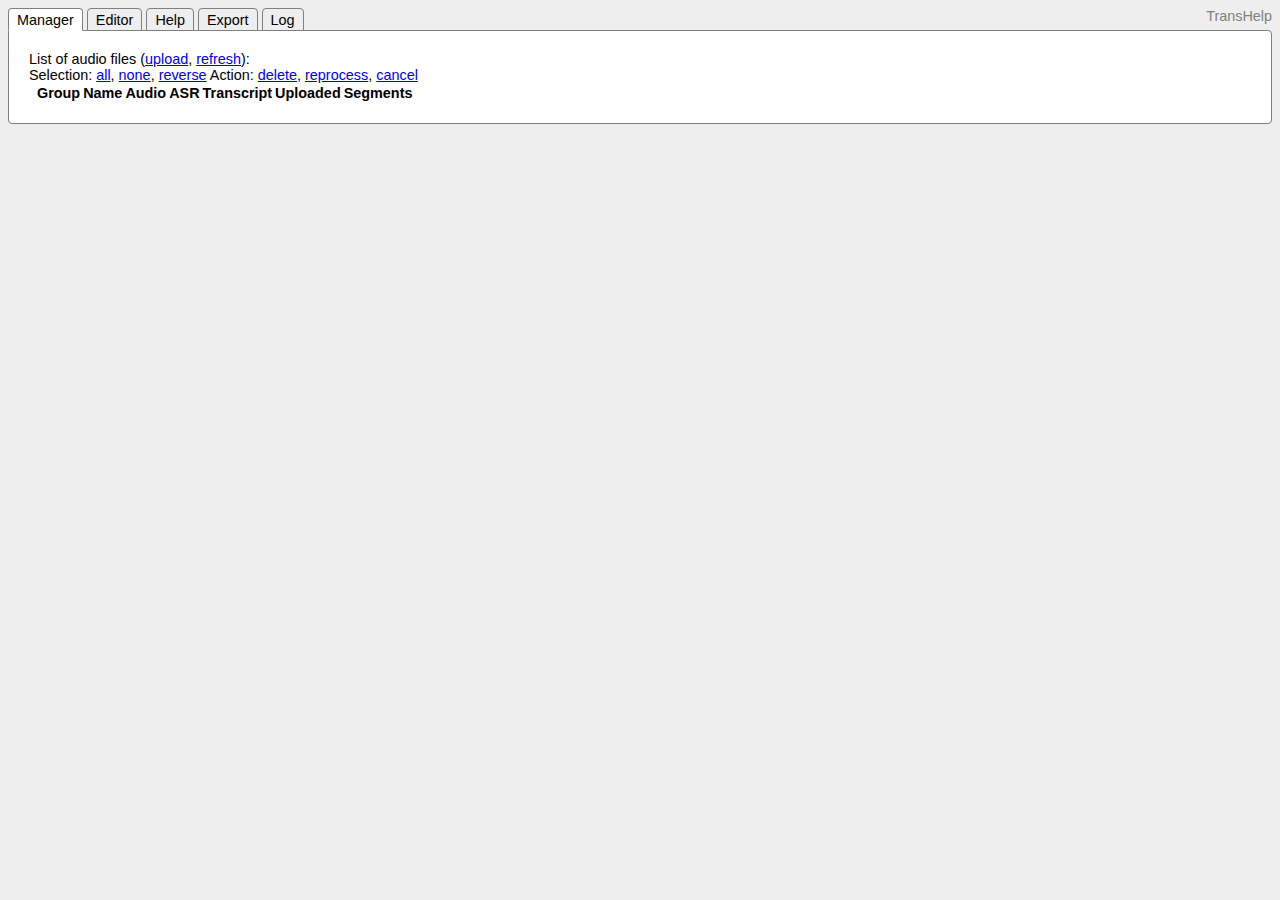
==== commit 48c57b83: "added export, help" ====
--- a/root/index.html
+++ b/root/index.html
@@ -17,6 +17,8 @@
 <div class="tabbar">
     <div id="manager-tab" class="tab-header selected" target="#manager">Manager</div>
     <div id="editor-tab" class="tab-header" target="#editor">Editor</div>
+    <div id="help-tab" class="tab-header" target="#help">Help</div>
+    <div id="export-tab" class="tab-header" target="#export">Export</div>
     <div id="log-tab" class="tab-header" target="#log">Log</div>
     <span style="float:right;color:gray;">TransHelp</span>
 
@@ -89,6 +91,35 @@
         <div id="log-content"></div>
         <a href="javascript:$.get('/log', function(data) { $('#log-content').html(data.replace(/\n/g, '<br>')); })">refresh</a>
     </div>
+    <div class="tab" id="export">
+        You can <a href="/export">download</a> the current database in JSON.
+    </div>
+    <div class="tab" id="help">
+        <h1>Editing</h1>
+            <h2>Notes</h2>
+                <ul>
+                <li>You can move the player around and resize it.</li>
+                <li>You can select multiple words and edit them at once.</li>
+                <li>If you enter multiple words in the editing box, they are handled correctly.</li>
+                <li>The playhead is always positionned on the first selected word.</li>
+                <li>When editing words, timing information is interpolated from neighboring words.</li>
+                <li>Playing does not stop at the end of a sentence.</li>
+                </ul>
+            <h2>Keyboard shortcuts</h2>
+                <ul>
+                <li>Ctrl-a: select all words</li>
+                <li>Ctrl-s: save sentence</li>
+                <li>Ctrl-z: undo</li>
+                <li>Ctrl-shift-z: redo</li>
+                <li>Enter: edit/validate selection</li>
+                <li>Space: play/pause</li>
+                <li>Esc: undo edition</li>
+                <li>Ctrl-space: add word after selection</li>
+                <li>Delete: delete selection</li>
+                <li>Arrows/Tab: navigate</li>
+                <li>Arrows/Tab+shift: select</li>
+                </ul>
+    </div>
 </div>
 </body>
 </html>
